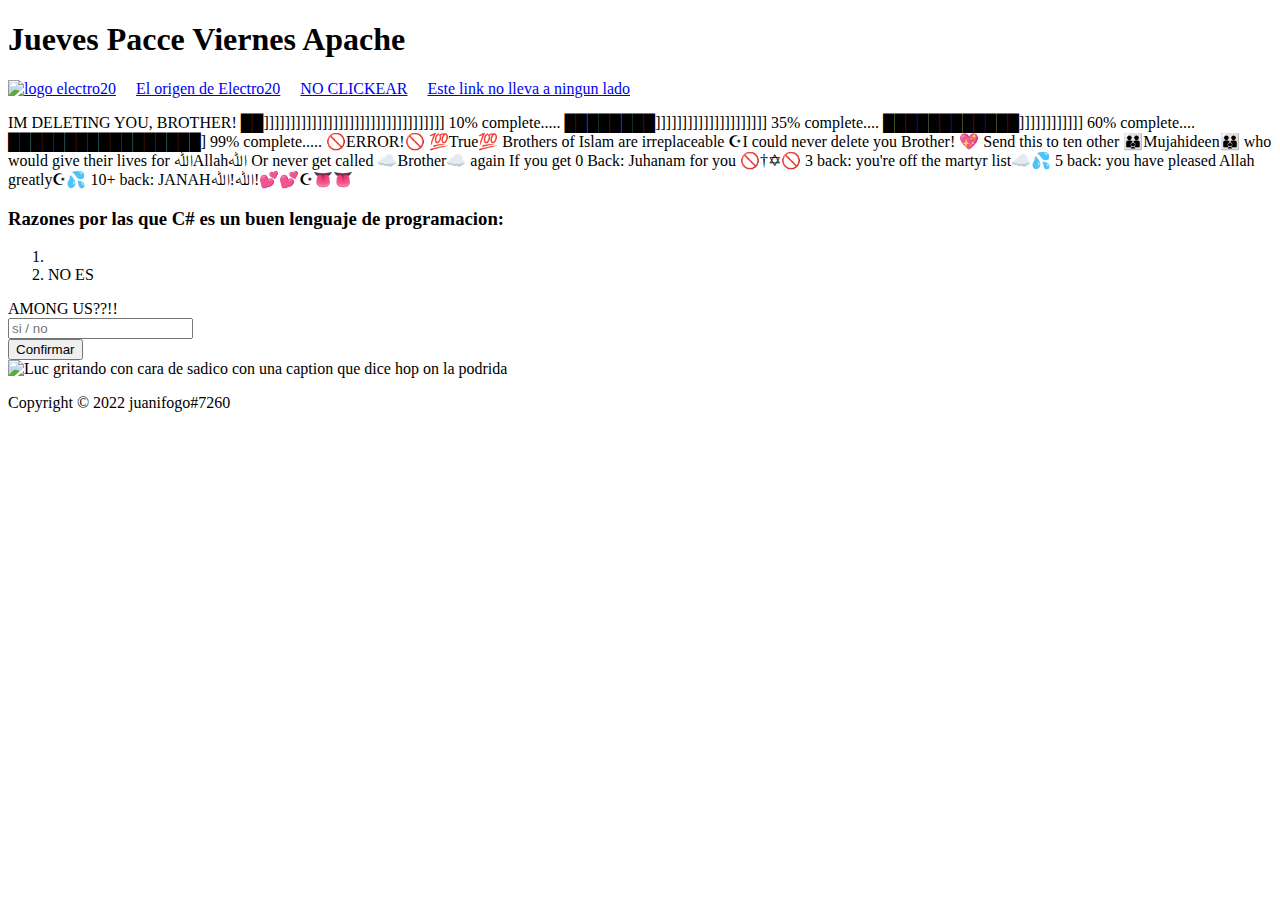
==== html/index.html @ d0ad1fab "hice nav y rehice el css" ====
<!DOCTYPE html>
<html lang = "en">
    <head>
        <meta charset= "UTF-8"> 
        <title>Electro 20</title>
        <link rel="icon" type="image/png" href="/AppServ/www/prueba1/multimedia/electro20.png">
        <link rel="stylesheet" href="/AppServ/www/prueba1/css/style.css">
    </head>
    <body>
        <main></main>
        <h1>Jueves Pacce Viernes Apache</h1>
        <nav>
            <a href="index.html"><img src="/AppServ/www/prueba1/multimedia/electro20.png" alt="logo electro20" width="75px" id="LogoElectro20"></a>
            &nbsp;&nbsp;&nbsp;
            <a href="pagina2.html"> El origen de Electro20</a>
            &nbsp;&nbsp;&nbsp;
            <a href="pagina3.html">NO CLICKEAR</a>
            &nbsp;&nbsp;&nbsp;
            <a href="pagina4.html">Este link no lleva a ningun lado</a>
        </nav>
        <p>IM DELETING YOU, BROTHER! 
            ██]]]]]]]]]]]]]]]]]]]]]]]]]]]]]]]]]] 10% complete..... 
            ████████]]]]]]]]]]]]]]]]]]]]] 35% complete.... 
            ████████████]]]]]]]]]]]] 60% complete.... 
            █████████████████] 99% complete.....
            🚫ERROR!🚫 💯True💯 Brothers of Islam are irreplaceable 
            ☪I could never delete you Brother!
            💖 Send this to ten other 👪Mujahideen👪 who would give their lives for ﷲAllahﷲ Or never get called ☁️Brother☁️ again
            If you get 0 Back: Juhanam for you 🚫†✡🚫 3 back: you're off the martyr list☁️💦 5 back: you have pleased Allah greatly☪💦 10+ back: JANAHﷲ!ﷲ!💕💕☪👅👅
        </p>
        <h3>Razones por las que C# es un buen lenguaje de programacion:</h3>
        <ol>
            <li> </li>
            <li>NO ES</li>
        </ol>
        <label for="pregunta">AMONG US??!!</label><br>
        <input type="text" id="pregunta" name="pregunta" placeholder="si / no"><br>
        <button onclick="trolleo()">Confirmar</button> <br>
        <script>
            function trolleo()
            {
                Input1 = document.getElementById("pregunta").value.toLowerCase()
                if(Input1 == "si")
                {
                    alert("AMONG USSS!!!")
                    window.open("https://youtu.be/5DlROhT8NgU")
                }
            }
        </script>
        <img 
        src="/AppServ/www/prueba1/multimedia/hop_on_la_podrida.gif"
        alt="Luc gritando con cara de sadico con una caption que dice hop on la podrida" 
        width="160"
        id="HopOnLaPodrida">
        <footer>
            <p> Copyright &copy; 2022 juanifogo#7260</p>
        </footer>
    </body>
</html>
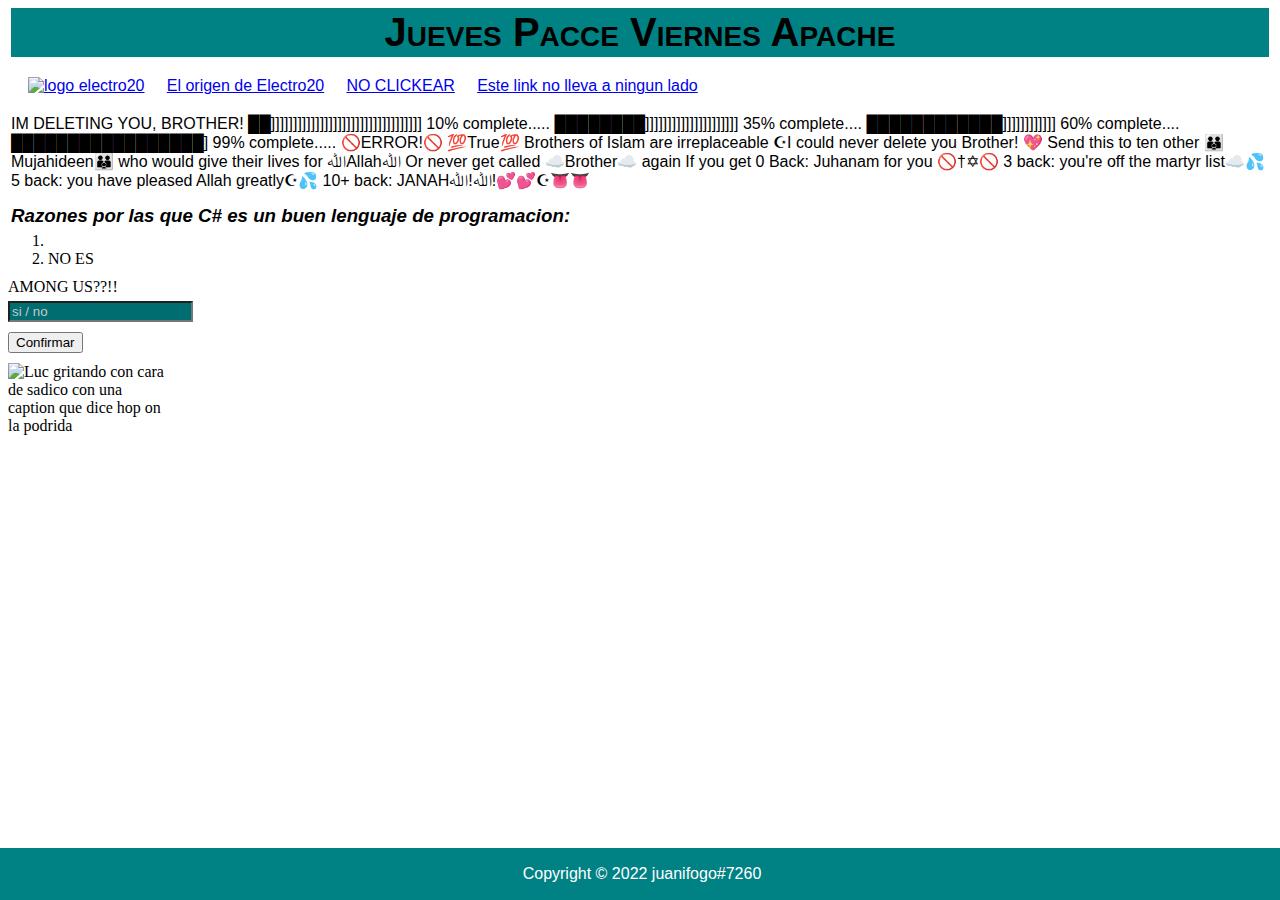
==== commit 44bceb60: "arreglar links" ====
--- a/html/index.html
+++ b/html/index.html
@@ -3,14 +3,14 @@
     <head>
         <meta charset= "UTF-8"> 
         <title>Electro 20</title>
-        <link rel="icon" type="image/png" href="/AppServ/www/prueba1/multimedia/electro20.png">
-        <link rel="stylesheet" href="/AppServ/www/prueba1/css/style.css">
+        <link rel="icon" type="image/png" href="https://github.com/juanifogo/Electro20/blob/main/multimedia/electro20.png?raw=true" alt="logo electro20">
+        <link rel="stylesheet" type="text/css" href="https://juanifogo.github.io/Electro20/css/style.css">
     </head>
     <body>
         <main></main>
         <h1>Jueves Pacce Viernes Apache</h1>
         <nav>
-            <a href="index.html"><img src="/AppServ/www/prueba1/multimedia/electro20.png" alt="logo electro20" width="75px" id="LogoElectro20"></a>
+            <a href="index.html"><img src="https://github.com/juanifogo/Electro20/blob/main/multimedia/electro20.png?raw=true" alt="logo electro20" width="75px" id="LogoElectro20"></a>
             &nbsp;&nbsp;&nbsp;
             <a href="pagina2.html"> El origen de Electro20</a>
             &nbsp;&nbsp;&nbsp;
@@ -48,7 +48,7 @@
             }
         </script>
         <img 
-        src="/AppServ/www/prueba1/multimedia/hop_on_la_podrida.gif"
+        src="https://github.com/juanifogo/Electro20/blob/main/multimedia/hop_on_la_podrida.gif?raw=true"
         alt="Luc gritando con cara de sadico con una caption que dice hop on la podrida" 
         width="160"
         id="HopOnLaPodrida">
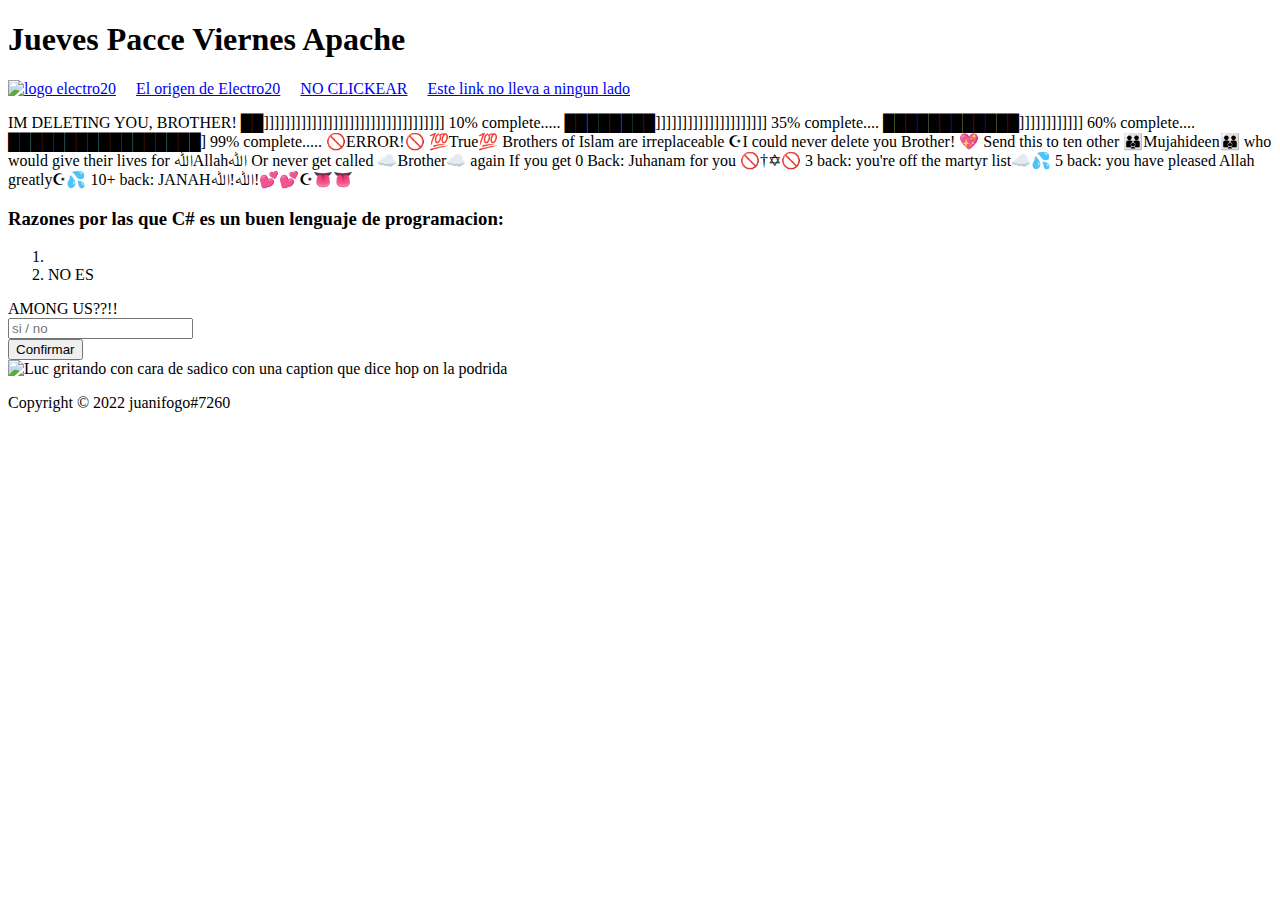
==== commit 46ccf190: "prueba optimizar para mobile" ====
--- a/html/index.html
+++ b/html/index.html
@@ -4,7 +4,17 @@
         <meta charset= "UTF-8"> 
         <title>Electro 20</title>
         <link rel="icon" type="image/png" href="https://github.com/juanifogo/Electro20/blob/main/multimedia/electro20.png?raw=true" alt="logo electro20">
-        <link rel="stylesheet" type="text/css" href="https://juanifogo.github.io/Electro20/css/style.css">
+        <link rel="stylesheet" type="text/css" href="/AppServ/www/prueba1/css/style.css">
+        <!-- 
+            LINK A STYLE SHEET HOSTEADA Y PUSHEADA EN GITHUB
+
+            "https://juanifogo.github.io/Electro20/css/style.css" 
+
+
+            LINK A STYLE SHEET LOCAL
+            
+            "/AppServ/www/prueba1/css/style.css"
+            -->
     </head>
     <body>
         <main></main>
@@ -49,8 +59,7 @@
         </script>
         <img 
         src="https://github.com/juanifogo/Electro20/blob/main/multimedia/hop_on_la_podrida.gif?raw=true"
-        alt="Luc gritando con cara de sadico con una caption que dice hop on la podrida" 
-        width="160"
+        alt="Luc gritando con cara de sadico con una caption que dice hop on la podrida"
         id="HopOnLaPodrida">
         <footer>
             <p> Copyright &copy; 2022 juanifogo#7260</p>
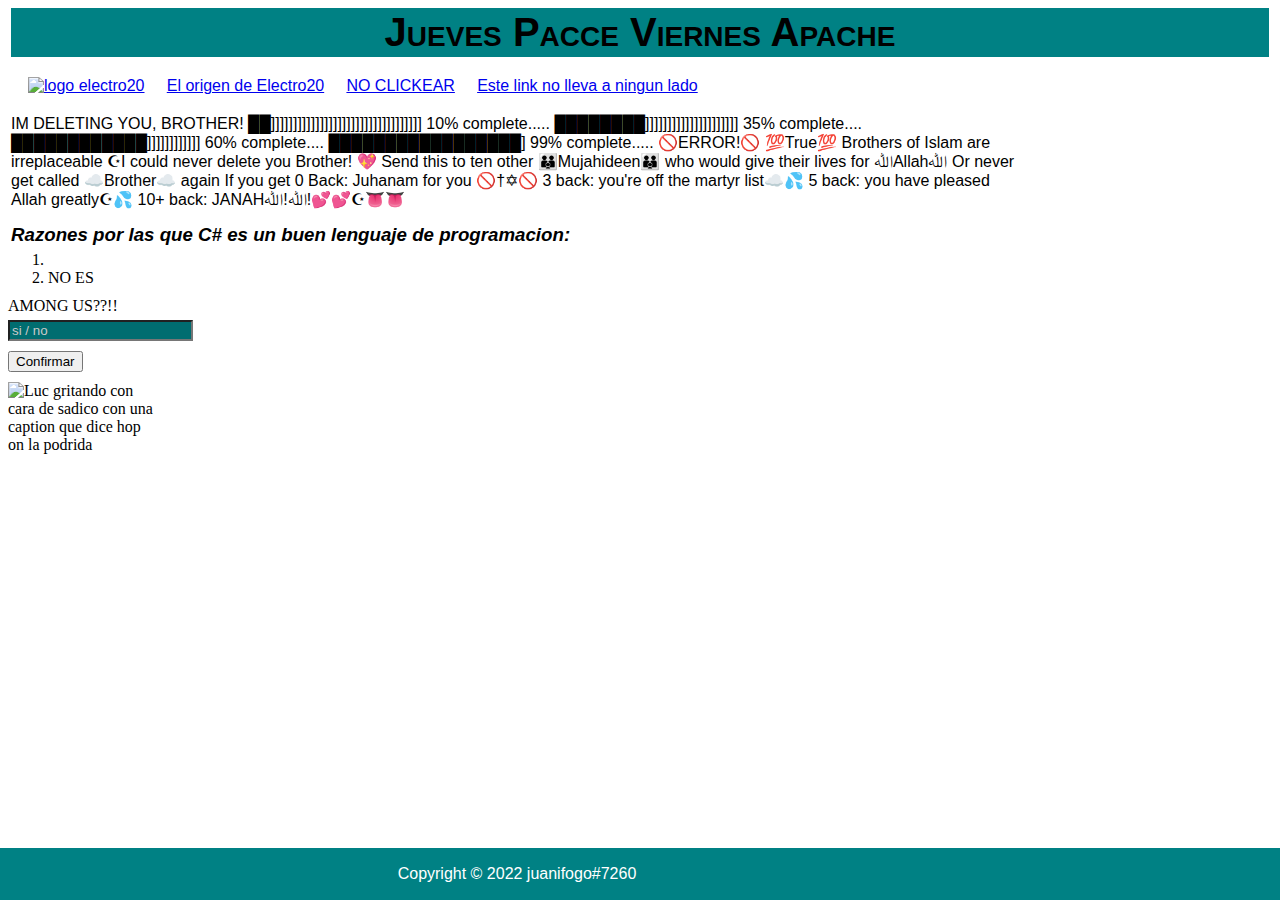
==== commit 512848b9: "arregle un link roto" ====
--- a/html/index.html
+++ b/html/index.html
@@ -4,7 +4,7 @@
         <meta charset= "UTF-8"> 
         <title>Electro 20</title>
         <link rel="icon" type="image/png" href="https://github.com/juanifogo/Electro20/blob/main/multimedia/electro20.png?raw=true" alt="logo electro20">
-        <link rel="stylesheet" type="text/css" href="/AppServ/www/prueba1/css/style.css">
+        <link rel="stylesheet" type="text/css" href= "https://juanifogo.github.io/Electro20/css/style.css">
         <!-- 
             LINK A STYLE SHEET HOSTEADA Y PUSHEADA EN GITHUB
 
@@ -65,4 +65,4 @@
             <p> Copyright &copy; 2022 juanifogo#7260</p>
         </footer>
     </body>
-</html>+</html>
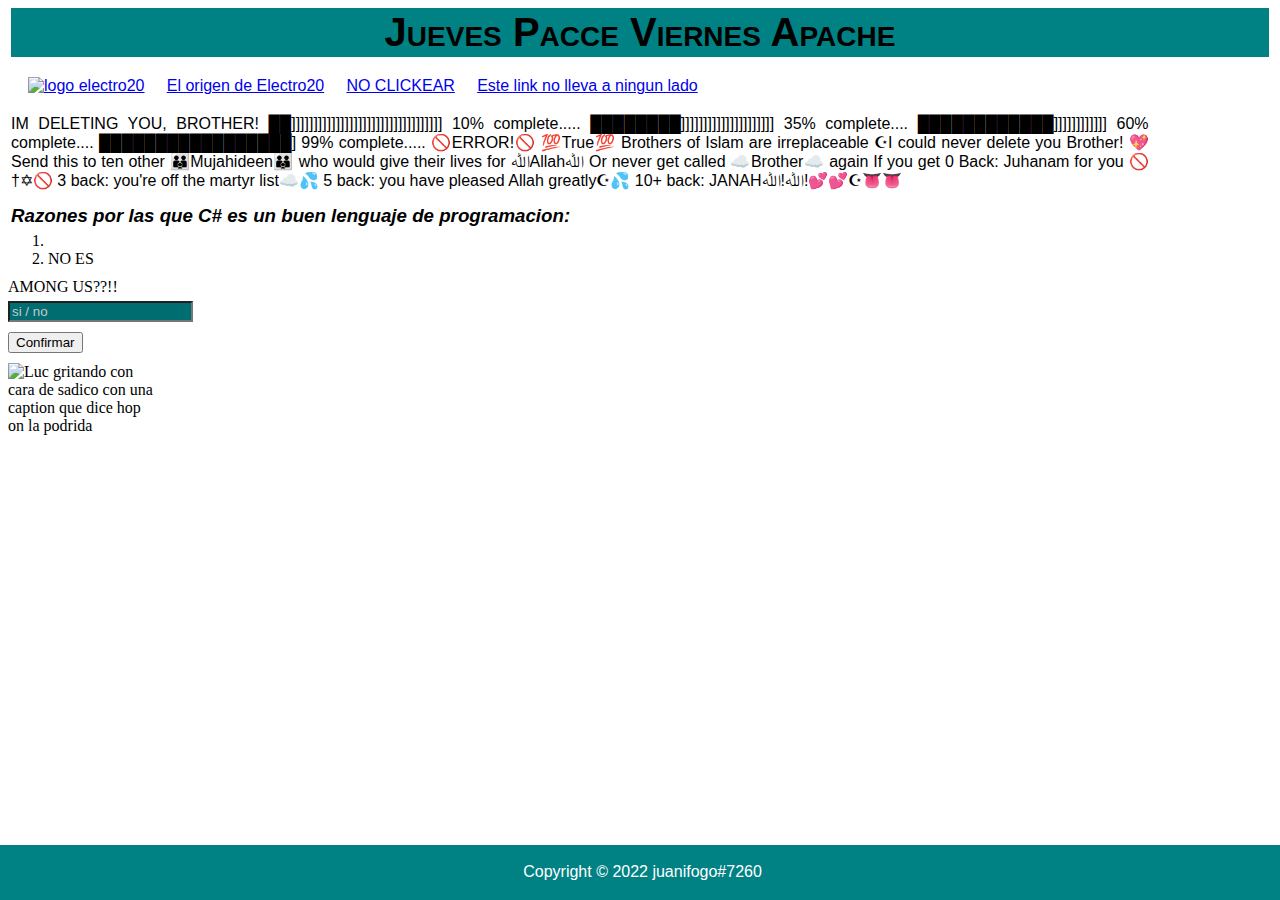
==== commit 2e85a12c: "arregle footer des-centrado" ====
--- a/html/index.html
+++ b/html/index.html
@@ -1,12 +1,12 @@
 <!DOCTYPE html>
 <html lang = "en">
-    <head>
+     <head>
         <meta charset= "UTF-8"> 
         <title>Electro 20</title>
         <link rel="icon" type="image/png" href="https://github.com/juanifogo/Electro20/blob/main/multimedia/electro20.png?raw=true" alt="logo electro20">
         <link rel="stylesheet" type="text/css" href= "https://juanifogo.github.io/Electro20/css/style.css">
-        <!-- 
-            LINK A STYLE SHEET HOSTEADA Y PUSHEADA EN GITHUB
+        
+            <!--LINK A STYLE SHEET HOSTEADA Y PUSHEADA EN GITHUB
 
             "https://juanifogo.github.io/Electro20/css/style.css" 
 
@@ -28,7 +28,7 @@
             &nbsp;&nbsp;&nbsp;
             <a href="pagina4.html">Este link no lleva a ningun lado</a>
         </nav>
-        <p>IM DELETING YOU, BROTHER! 
+        <p id="brothersOfIslam">IM DELETING YOU, BROTHER! 
             ██]]]]]]]]]]]]]]]]]]]]]]]]]]]]]]]]]] 10% complete..... 
             ████████]]]]]]]]]]]]]]]]]]]]] 35% complete.... 
             ████████████]]]]]]]]]]]] 60% complete.... 
@@ -62,7 +62,7 @@
         alt="Luc gritando con cara de sadico con una caption que dice hop on la podrida"
         id="HopOnLaPodrida">
         <footer>
-            <p> Copyright &copy; 2022 juanifogo#7260</p>
+            <p>Copyright &copy; 2022 juanifogo#7260</p>
         </footer>
     </body>
 </html>
